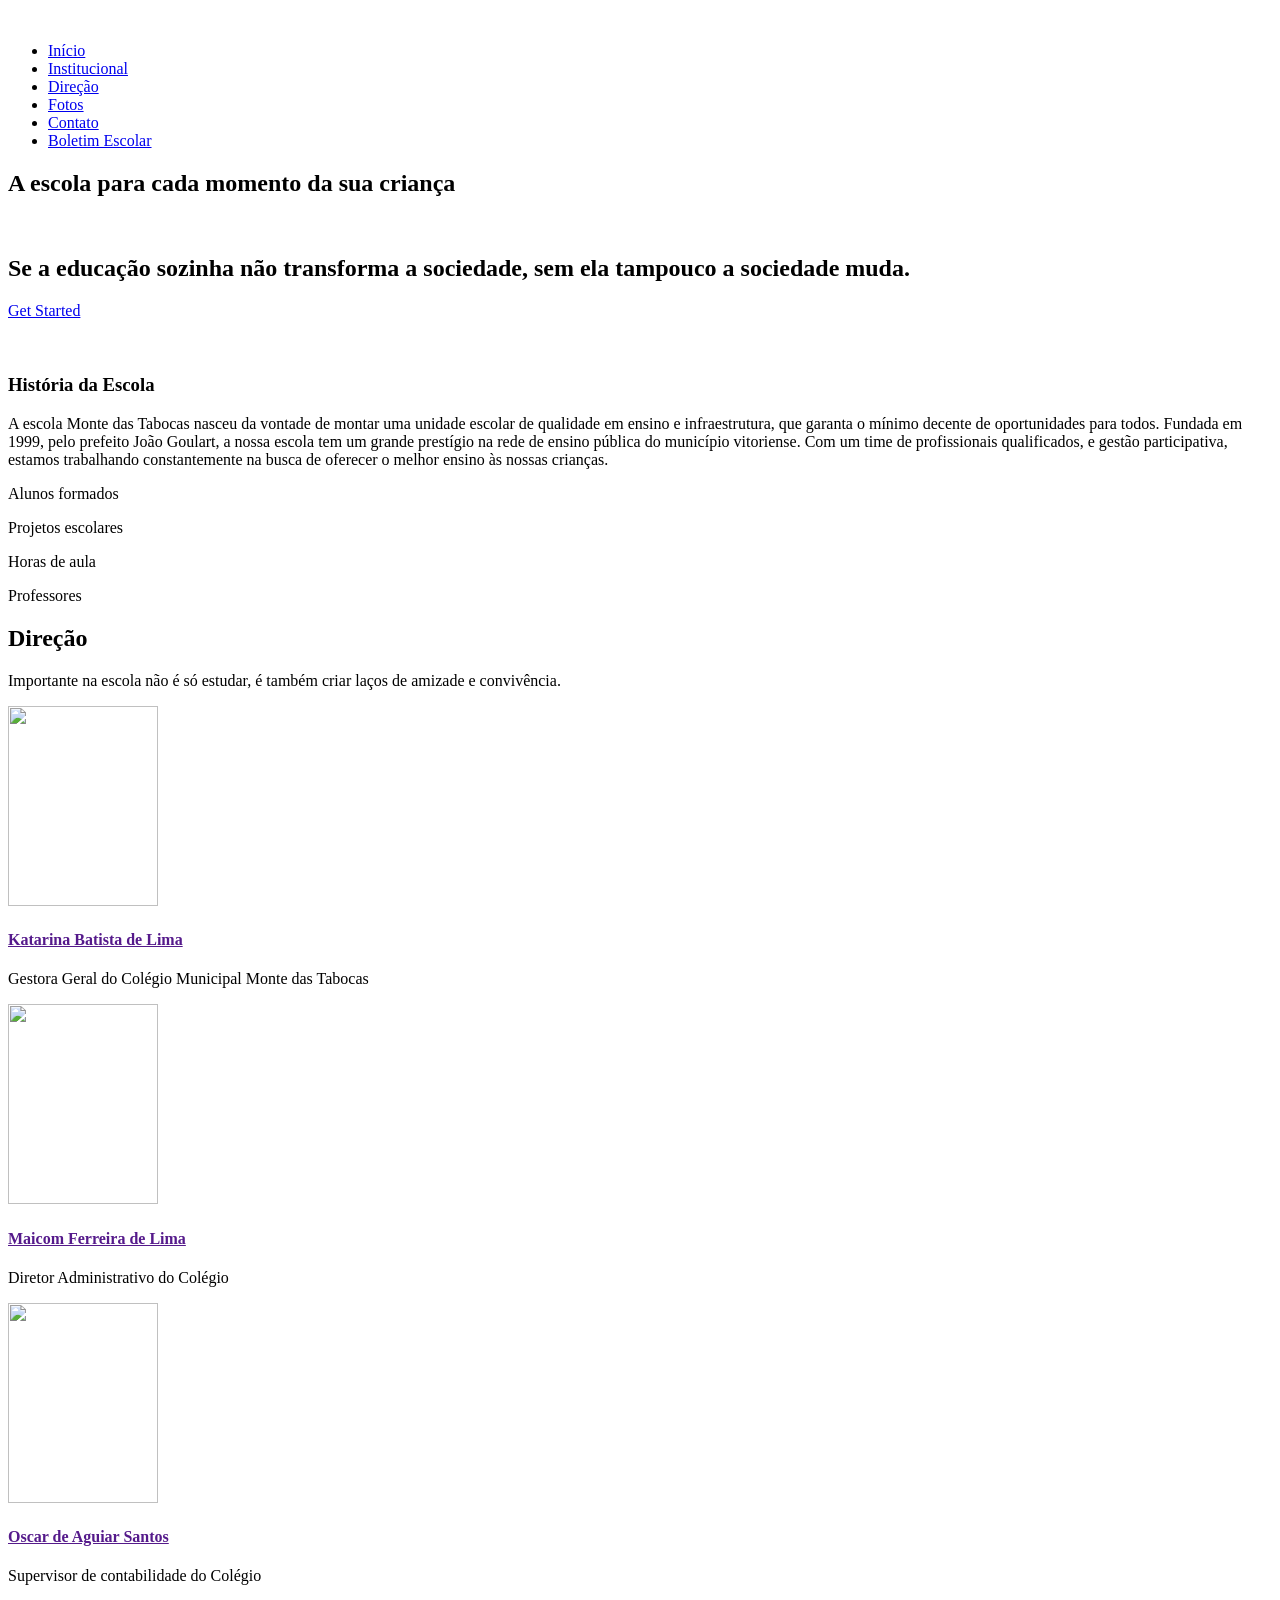
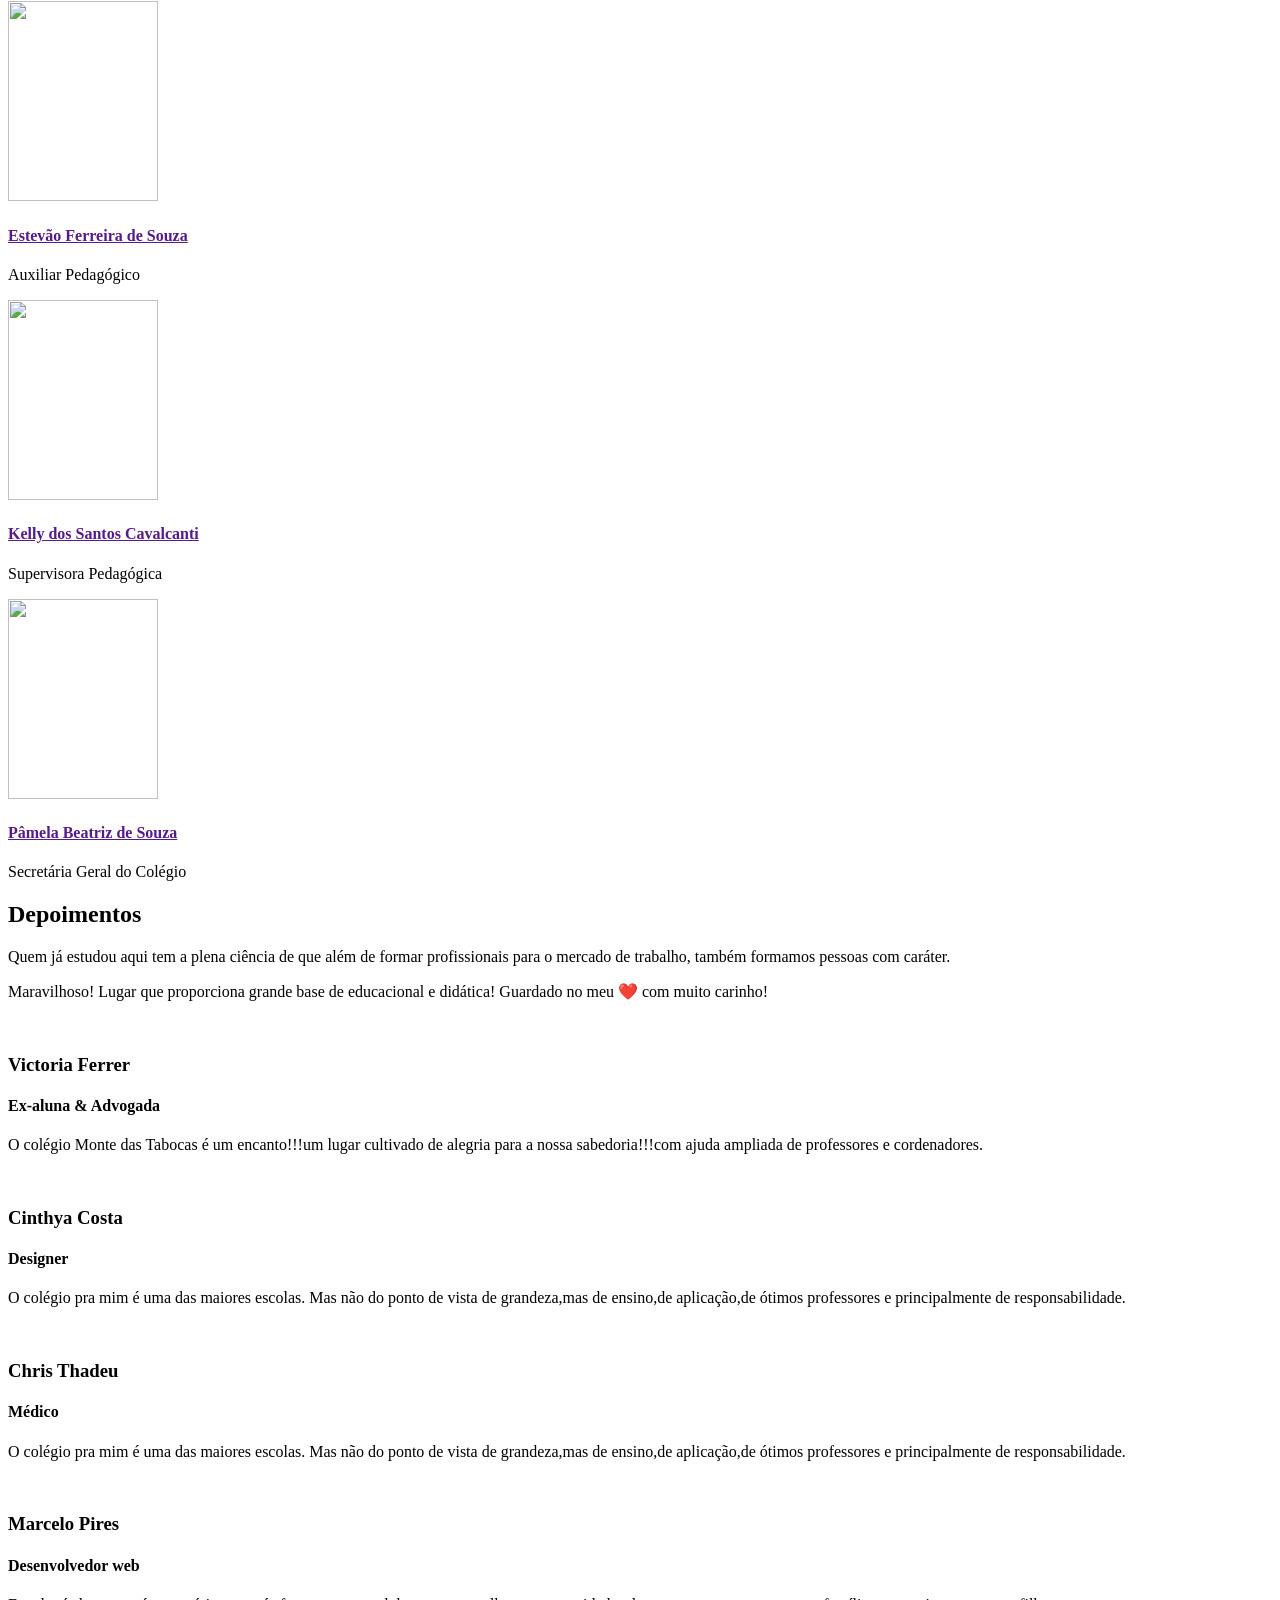
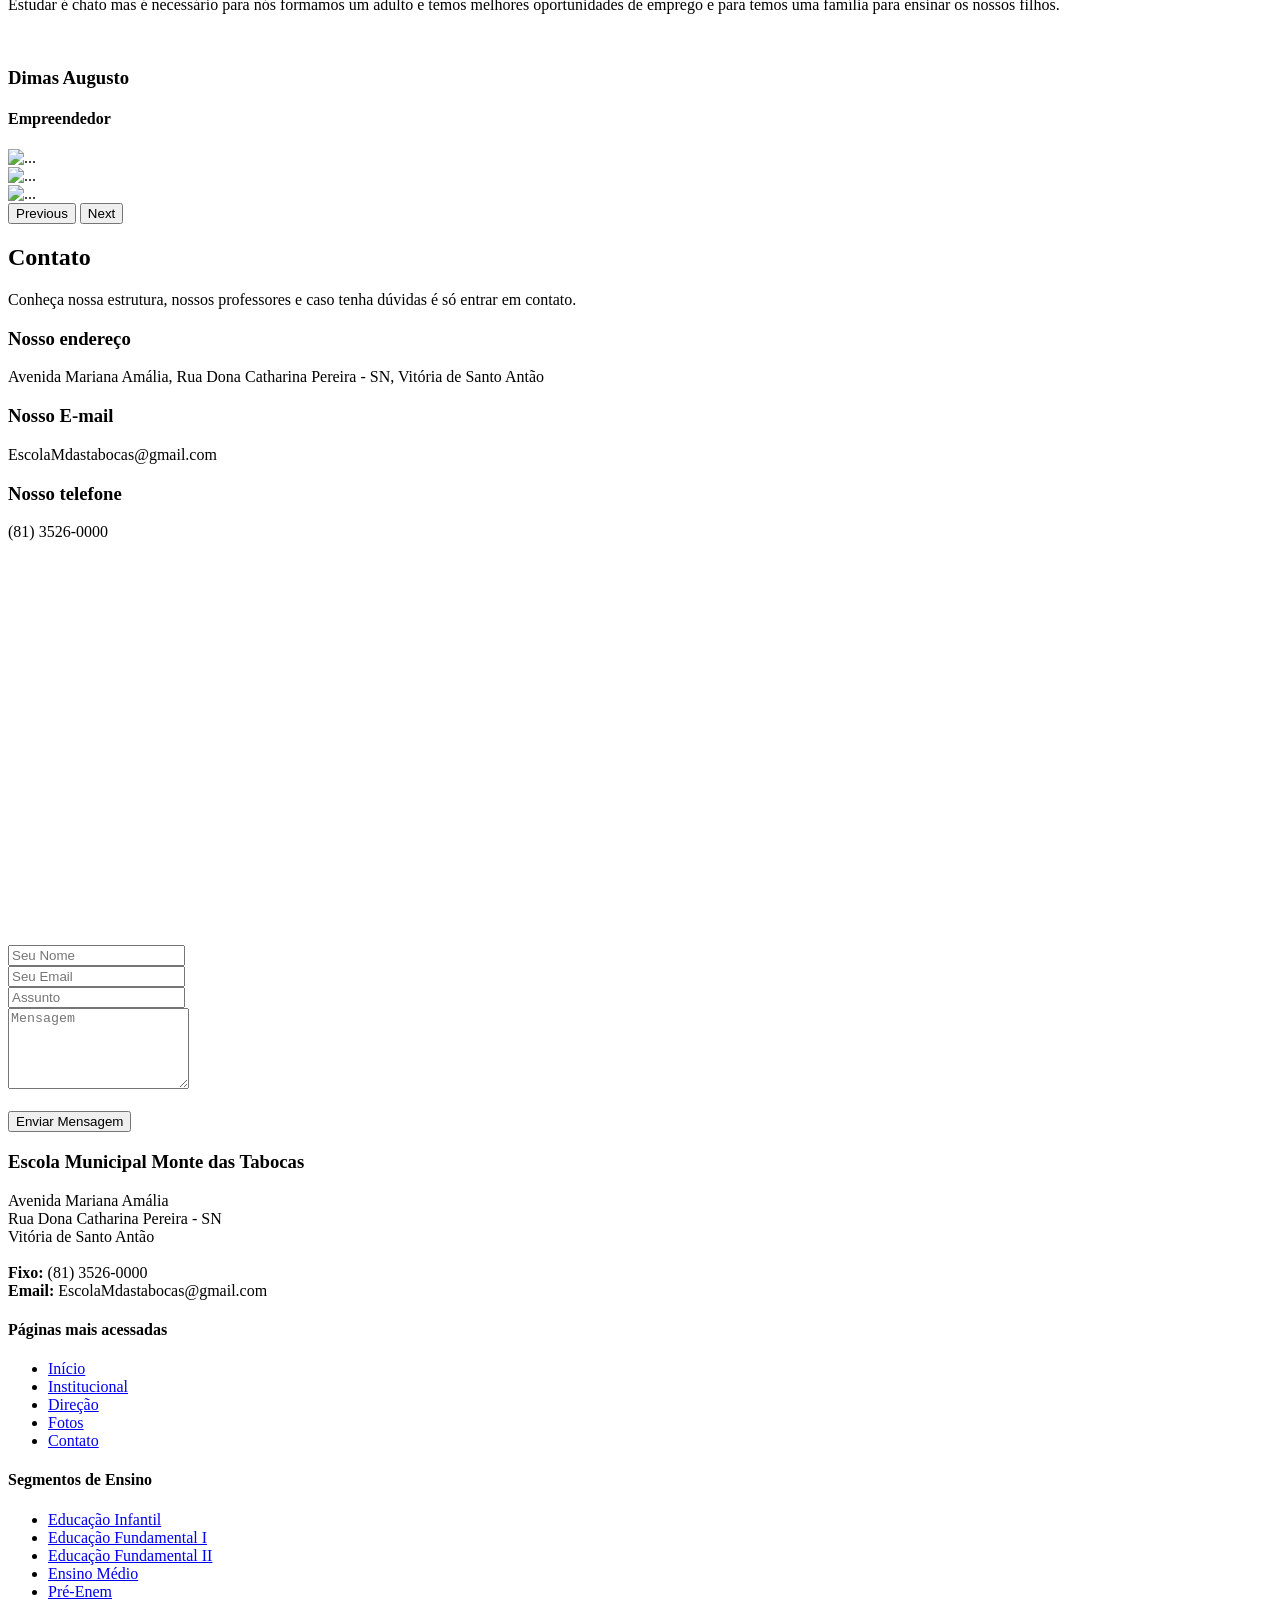
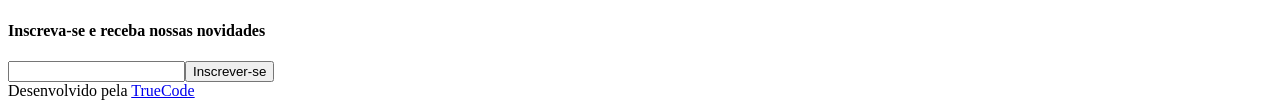
==== src/main/resources/templates/index.html @ 2f4167d0 "Arquivos css, js, imgs e páginas html" ====
<!DOCTYPE html>
<html lang="pt-br">

<head>
  <meta charset="utf-8">
  <meta content="width=device-width, initial-scale=1.0" name="viewport">

  <title>Escola Municipal Monte das Tabocas</title>
  <meta content="" name="description">
  <meta content="" name="keywords">

  <!-- Google Fonts -->
  <link href="https://fonts.googleapis.com/css?family=Open+Sans:300,300i,400,400i,600,600i,700,700i|Roboto:300,300i,400,400i,500,500i,600,600i,700,700i|Poppins:300,300i,400,400i,500,500i,600,600i,700,700i" rel="stylesheet">

  <!-- Vendor CSS Files -->
  <link href="assets/vendor/aos/aos.css" rel="stylesheet">
  <link href="assets/vendor/bootstrap/css/bootstrap.min.css" rel="stylesheet">
  <link href="assets/vendor/bootstrap-icons/bootstrap-icons.css" rel="stylesheet">
  <link href="assets/vendor/boxicons/css/boxicons.min.css" rel="stylesheet">
  <link href="assets/vendor/glightbox/css/glightbox.min.css" rel="stylesheet">
  <link href="assets/vendor/swiper/swiper-bundle.min.css" rel="stylesheet">

  <!-- Template Main CSS File -->
  <link href="assets/css/style.css" rel="stylesheet">
</head>

<body>

  <!-- ======= Header ======= -->
  <header id="header" class="fixed-top ">
    <div class="container d-flex align-items-center justify-content-between">
      <a href="index.html" class="logo"><img src="assets/img/logoescola2.png" alt="" class="img-fluid"></a>

      <nav id="navbar" class="navbar">
        <ul>
          <li><a class="nav-link scrollto active" href="#inicio">Início</a></li>
          <li><a class="nav-link scrollto" href="#institucional">Institucional</a></li>
          <li><a class="nav-link scrollto" href="#direcao">Direção</a></li>
          <li><a class="nav-link scrollto " href="#fotos">Fotos</a></li>
          <li><a class="nav-link scrollto" href="#contato">Contato</a></li>
          <li><a class="scrollto" href="#boletim">Boletim Escolar</a></li>
        </ul>
        <i class="bi bi-list mobile-nav-toggle"></i>
      </nav><!-- .navbar -->

    </div>
  </header><!-- End Header -->

  <!-- ======= Main Section ======= -->
  <section id="hero" class="d-flex align-items-center">

    <div class="container-fluid" data-aos="fade-up">
      <div class="row justify-content-center">
        <div class="col-xl-5 col-lg-6 pt-3 pt-lg-0 order-2 order-lg-1 d-flex flex-column justify-content-center">
          <h1>A escola para cada momento da sua criança</h1><br>
          <h2>Se a educação sozinha não transforma a sociedade, sem ela tampouco a sociedade muda.

          </h2>
          <div><a href="#inicio" class="btn-get-started scrollto">Get Started</a></div>
        </div>
        <div class="col-xl-4 col-lg-6 order-1 order-lg-2 hero-img" data-aos="zoom-in" data-aos-delay="150">
          <img src="assets/img/WhatsApp-Image-2020-10-20-at-3.43.32-PM-1.jpeg" class="img-fluid animated" alt="">
        </div>
      </div>
    </div>

  </section><!-- End Main -->

  <main id="main">

    <!-- ======= Institucional Section ======= -->
    <section id="institucional" class="about">
      <div class="container">

        <div class="row">
          <div class="col-lg-6 order-1 order-lg-2" data-aos="zoom-in" data-aos-delay="150">
            <img src="assets/img/Montes das Tabocas.jpg" class="img-fluid" alt="">
          </div>
          <div class="col-lg-6 pt-4 pt-lg-0 order-2 order-lg-1 content" data-aos="fade-right">
            <h3>História da Escola</h3>
            <p class="fst-italic">
              A escola Monte das Tabocas nasceu da vontade de montar uma unidade escolar de qualidade em ensino e infraestrutura, que garanta o mínimo decente de oportunidades para todos. Fundada em 1999, pelo prefeito João Goulart, a nossa escola tem um grande prestígio na rede de ensino pública do município vitoriense. Com um time de profissionais qualificados, e gestão participativa, estamos trabalhando constantemente na busca de oferecer o melhor ensino às nossas crianças.
            </p>
          </div>
        </div>

      </div>
    </section><!-- End Institucional Section -->

    <!-- ======= Serviços Section ======= -->
    <section id="counts" class="counts">
      <div class="container">

        <div class="row counters">

          <div class="col-lg-3 col-6 text-center">
            <span data-purecounter-start="0" data-purecounter-end="450" data-purecounter-duration="1" class="purecounter"></span>
            <p>Alunos formados</p>
          </div>

          <div class="col-lg-3 col-6 text-center">
            <span data-purecounter-start="0" data-purecounter-end="521" data-purecounter-duration="1" class="purecounter"></span>
            <p>Projetos escolares</p>
          </div>

          <div class="col-lg-3 col-6 text-center">
            <span data-purecounter-start="0" data-purecounter-end="1463" data-purecounter-duration="1" class="purecounter"></span>
            <p>Horas de aula</p>
          </div>

          <div class="col-lg-3 col-6 text-center">
            <span data-purecounter-start="0" data-purecounter-end="35" data-purecounter-duration="1" class="purecounter"></span>
            <p>Professores</p>
          </div>

        </div>

      </div>
    </section><!-- End Institucional Section -->

    <!-- ======= Direção Section ======= -->
    <section id="direcao" class="services section-bg">
      <div class="container" data-aos="fade-up">

        <div class="section-title">
          <h2>Direção</h2>
          <p>Importante na escola não é só estudar, é também criar laços de amizade e convivência.</p>
        </div>

        <div class="row gy-4">
          <div class="col-lg-4 col-md-6 d-flex align-items-stretch" data-aos="zoom-in" data-aos-delay="100">
            <div class="icon-box iconbox-blue">
              <div class="icon">
                <img width="150" height="200" src="assets/img/Kathy_Bates_by_Gage_Skidmore.jpg">
              </div>
              <h4><a href="">Katarina Batista de Lima</a></h4>
              <p>Gestora Geral do Colégio Municipal Monte das Tabocas</p>
            </div>
          </div>

          <div class="col-lg-4 col-md-6 d-flex align-items-stretch" data-aos="zoom-in" data-aos-delay="200">
            <div class="icon-box iconbox-orange ">
              <div class="icon">
                <img width="150" height="200" src="assets/img/s2la3KS9_400x400.png">
              </div>
              <h4><a href="">Maicom Ferreira de Lima</a></h4>
              <p>Diretor Administrativo do Colégio</p>
            </div>
          </div>

          <div class="col-lg-4 col-md-6 d-flex align-items-stretch" data-aos="zoom-in" data-aos-delay="300">
            <div class="icon-box iconbox-pink">
              <div class="icon">
                <img width="150" height="200" src="assets/img/oscar-nunez-the-office-1605559905.jpg">
              </div>
              <h4><a href="">Oscar de Aguiar Santos</a></h4>
              <p>Supervisor de contabilidade do Colégio</p>
            </div>
          </div>

          <div class="col-lg-4 col-md-6 d-flex align-items-stretch" data-aos="zoom-in" data-aos-delay="100">
            <div class="icon-box iconbox-yellow">
              <div class="icon">
                <img width="150" height="200" src="assets/img/ff2fd0e0-dcb0-11ea-9d77-f875e6bfd4dd.jpg">
              </div>
              <h4><a href="">Estevão Ferreira de Souza</a></h4>
              <p>Auxiliar Pedagógico</p>
            </div>
          </div>

          <div class="col-lg-4 col-md-6 d-flex align-items-stretch" data-aos="zoom-in" data-aos-delay="200">
            <div class="icon-box iconbox-red">
              <div class="icon">
                <img width="150" height="200" src="assets/img/original.png">
              </div>
              <h4><a href="">Kelly dos Santos Cavalcanti</a></h4>
              <p>Supervisora Pedagógica</p>
            </div>
          </div>

          <div class="col-lg-4 col-md-6 d-flex align-items-stretch" data-aos="zoom-in" data-aos-delay="300">
            <div class="icon-box iconbox-teal">
              <div class="icon">
                <img width="150" height="200" src="assets/img/pam-beesly.jpg">
              </div>
              <h4><a href="">Pâmela Beatriz de Souza</a></h4>
              <p>Secretária Geral do Colégio</p>
            </div>
          </div>

        </div>

      </div>
    </section><!-- End Direção Section -->


    <!-- ======= Depoimentos Section ======= -->
    <section id="testimonials" class="testimonials section-bg">
      <div class="container" data-aos="fade-up">

        <div class="section-title">
          <h2>Depoimentos</h2>
          <p>Quem já estudou aqui tem a plena ciência de que além de formar profissionais para o mercado de trabalho, também formamos pessoas com caráter.</p>
        </div>

        <div class="testimonials-slider swiper" data-aos="fade-up" data-aos-delay="100">
          <div class="swiper-wrapper">

            <div class="swiper-slide">
              <div class="testimonial-item">
                <p>
                  <i class="bx bxs-quote-alt-left quote-icon-left"></i>
                 
Maravilhoso! Lugar que proporciona grande base de educacional e didática! Guardado no meu ❤️ com muito carinho!
                  <i class="bx bxs-quote-alt-right quote-icon-right"></i>
                </p>
                <img src="https://br.sonychannel.com/sites/br.set/files/ct_character_f_primary_image/himym06_cobie_yellow_1401_r2.jpg" class="testimonial-img" alt="">
                <h3>Victoria Ferrer</h3>
                <h4>Ex-aluna &amp; Advogada</h4>
              </div>
            </div><!-- End depoimento item -->

            <div class="swiper-slide">
              <div class="testimonial-item">
                <p>
                  <i class="bx bxs-quote-alt-left quote-icon-left"></i>
                  O colégio Monte das Tabocas é um encanto!!!um lugar cultivado de alegria para a nossa sabedoria!!!com ajuda ampliada de professores e cordenadores. 
                  <i class="bx bxs-quote-alt-right quote-icon-right"></i>
                </p>
                <img src="https://encrypted-tbn0.gstatic.com/images?q=tbn:ANd9GcRq7qhSFPsgi9o13xCvfRvKUIU_-Ghg0FYEBA&usqp=CAU" class="testimonial-img" alt="">
                <h3>Cinthya Costa</h3>
                <h4>Designer</h4>
              </div>
            </div><!-- End depoimento item -->

            <div class="swiper-slide">
              <div class="testimonial-item">
                <p>
                  <i class="bx bxs-quote-alt-left quote-icon-left"></i>
                  O colégio pra mim é uma das maiores escolas. Mas não do ponto de vista de grandeza,mas de ensino,de aplicação,de ótimos professores e principalmente de responsabilidade.
                  <i class="bx bxs-quote-alt-right quote-icon-right"></i>
                </p>
                <img src="https://br.sonychannel.com/sites/br.set/files/ct_character_f_primary_image/himym06_nph_yellow_1048_r2_0.jpg" class="testimonial-img" alt="">
                <h3>Chris Thadeu</h3>
                <h4>Médico</h4>
              </div>
            </div><!-- End depoimento item -->

            <div class="swiper-slide">
              <div class="testimonial-item">
                <p>
                  <i class="bx bxs-quote-alt-left quote-icon-left"></i>
                  O colégio pra mim é uma das maiores escolas. Mas não do ponto de vista de grandeza,mas de ensino,de aplicação,de ótimos professores e principalmente de responsabilidade.
                  <i class="bx bxs-quote-alt-right quote-icon-right"></i>
                </p>
                <img src="https://br.sonychannel.com/sites/br.set/files/styles/image_700x394/public/ct_character_f_primary_image/himym06_jason_yellow_1188_r1_0.jpg?itok=n1qkWGrT" class="testimonial-img" alt="">
                <h3>Marcelo Pires</h3>
                <h4>Desenvolvedor web</h4>
              </div>
            </div><!-- End depoimento item -->

            <div class="swiper-slide">
              <div class="testimonial-item">
                <p>
                  <i class="bx bxs-quote-alt-left quote-icon-left"></i>
                  Estudar é chato mas é necessário para nós formamos um adulto e temos melhores oportunidades de emprego e para temos uma família para ensinar os nossos filhos.
                  <i class="bx bxs-quote-alt-right quote-icon-right"></i>
                </p>
                <img src="https://encrypted-tbn0.gstatic.com/images?q=tbn:ANd9GcTDiyJo4gW_lNA-zEXeR1-rXnek1l9XT45GtqgqjLb-6yh6ygj9KUgBuv2v8irEPWNnPrU&usqp=CAU" class="testimonial-img" alt="">
                <h3>Dimas Augusto</h3>
                <h4>Empreendedor</h4>
              </div>
            </div><!-- End depoimento item -->

          </div>
          <div class="swiper-pagination"></div>
        </div>

      </div>
    </section><!-- End Depoimentos Section -->

<!-- Section Fotos -->
    <div id="carouselExampleControls" class="carousel slide" data-bs-ride="carousel">
      <div class="carousel-inner">
        <div class="carousel-item active">
          <img src="https://www.cepintandoosete.com.br/wp-content/uploads/2015/09/04-estrutura-escola.jpg" class="d-block m-auto" alt="...">
        </div>
        <div class="carousel-item">
          <img src="https://www.cepintandoosete.com.br/wp-content/uploads/2015/09/02-estrutura-escola-TRATADA.jpg" class="d-block m-auto" alt="...">
        </div>
        <div class="carousel-item">
          <img src="https://static.hbt.triider.com.br/photos/project/big/escola-em-estrutura-metalica-1054974.jpg" class="d-block m-auto" alt="...">
        </div>
      </div>
      <button class="carousel-control-prev" type="button" data-bs-target="#carouselExampleControls" data-bs-slide="prev">
        <span class="carousel-control-prev-icon" aria-hidden="true"></span>
        <span class="visually-hidden">Previous</span>
      </button>
      <button class="carousel-control-next" type="button" data-bs-target="#carouselExampleControls" data-bs-slide="next">
        <span class="carousel-control-next-icon" aria-hidden="true"></span>
        <span class="visually-hidden">Next</span>
      </button>
    </div>

    <!-- End Section Fotos -->

    <!-- ======= Contato Section ======= -->
    <section id="contato" class="contact section-bg">
      <div class="container" data-aos="fade-up">

        <div class="section-title">
          <h2>Contato</h2>
          <p>Conheça nossa estrutura, nossos professores e caso tenha dúvidas é só entrar em contato.</p>
        </div>

        <div class="row">
          <div class="col-lg-6">
            <div class="info-box mb-4">
              <i class="bx bx-map"></i>
              <h3>Nosso endereço</h3>
              <p>Avenida Mariana Amália,
                Rua Dona Catharina Pereira - SN,
                Vitória de Santo Antão</p>
            </div>
          </div>

          <div class="col-lg-3 col-md-6">
            <div class="info-box  mb-4">
              <i class="bx bx-envelope"></i>
              <h3>Nosso E-mail</h3>
              <p>EscolaMdastabocas@gmail.com</p>
            </div>
          </div>

          <div class="col-lg-3 col-md-6">
            <div class="info-box  mb-4">
              <i class="bx bx-phone-call"></i>
              <h3>Nosso telefone</h3>
              <p>(81) 3526-0000</p>
            </div>
          </div>

        </div>

        <div class="row">

          <div class="col-lg-6 ">
            <iframe class="mb-4 mb-lg-0" src="https://www.google.com/maps/embed?pb=!1m18!1m12!1m3!1d3949.8204332927066!2d-35.29810708521963!3d-8.11975789415476!2m3!1f0!2f0!3f0!3m2!1i1024!2i768!4f13.1!3m3!1m2!1s0x7aa54a5c0b49401%3A0xaf25824f4dcc0ee3!2sAv.%20Mariana%20Am%C3%A1lia%20-%20Vit%C3%B3ria%20de%20Santo%20Ant%C3%A3o%2C%20PE!5e0!3m2!1spt-BR!2sbr!4v1639592655077!5m2!1spt-BR!2sbr" frameborder="0" style="border:0; width: 100%; height: 384px;" allowfullscreen></iframe>
          </div>

          <div class="col-lg-6">
            <form method="post" role="form" class="php-email-form">
              <div class="row">
                <div class="col-md-6 form-group">
                  <input type="text" name="name" class="form-control" id="name" placeholder="Seu Nome" required>
                </div>
                <div class="col-md-6 form-group mt-3 mt-md-0">
                  <input type="email" class="form-control" name="email" id="email" placeholder="Seu Email" required>
                </div>
              </div>
              <div class="form-group mt-3">
                <input type="text" class="form-control" name="subject" id="subject" placeholder="Assunto" required>
              </div>
              <div class="form-group mt-3">
                <textarea class="form-control" name="message" rows="5" placeholder="Mensagem" required></textarea>
              </div><br>
              <div class="text-center"><button type="submit">Enviar Mensagem</button></div>
            </form>
          </div>

        </div>

      </div>
    </section><!-- End Contato Section -->

  </main><!-- End #main -->

  <!-- ======= Footer ======= -->
  <footer id="footer">

    <div class="footer-top">
      <div class="container">
        <div class="row">

          <div class="col-lg-3 col-md-6 footer-contact">
            <h3>Escola Municipal Monte das Tabocas</h3>
            <p>
              Avenida Mariana Amália<br>
              Rua Dona Catharina Pereira - SN<br>
              Vitória de Santo Antão<br><br>
              <strong>Fixo:</strong> (81) 3526-0000<br>
              <strong>Email:</strong> EscolaMdastabocas@gmail.com<br>
            </p>
          </div>

          <div class="col-lg-2 col-md-6 footer-links">
            <h4>Páginas mais acessadas</h4>
            <ul>
              <li><i class="bx bx-chevron-right"></i> <a href="#">Início</a></li>
              <li><i class="bx bx-chevron-right"></i> <a href="#">Institucional</a></li>
              <li><i class="bx bx-chevron-right"></i> <a href="#">Direção</a></li>
              <li><i class="bx bx-chevron-right"></i> <a href="#">Fotos</a></li>
              <li><i class="bx bx-chevron-right"></i> <a href="#">Contato</a></li>
            </ul>
          </div>

          <div class="col-lg-3 col-md-6 footer-links">
            <h4>Segmentos de Ensino</h4>
            <ul>
              <li><i class="bx bx-chevron-right"></i> <a href="#">Educação Infantil</a></li>
              <li><i class="bx bx-chevron-right"></i> <a href="#">Educação Fundamental I</a></li>
              <li><i class="bx bx-chevron-right"></i> <a href="#">Educação Fundamental II</a></li>
              <li><i class="bx bx-chevron-right"></i> <a href="#">Ensino Médio</a></li>
              <li><i class="bx bx-chevron-right"></i> <a href="#">Pré-Enem</a></li>
            </ul>
          </div>

          <div class="col-lg-4 col-md-6 footer-newsletter mt-5">
            <h4>Inscreva-se e receba nossas novidades</h4>
            <form action="" method="post">
              <input type="email" name="email"><input type="submit" value="Inscrever-se">
            </form>
          </div>

        </div>
      </div>
    </div>

    <div class="container">
          <div class="credits">
            Desenvolvido pela <a href="index.html">TrueCode</a>
          </div>
        </div>
      </div>

    </div>
  </footer><!-- End Footer -->

  <a href="#" class="back-to-top d-flex align-items-center justify-content-center"><i class="bi bi-arrow-up-short"></i></a>
  <div id="preloader"></div>

  <!-- Vendor JS Files -->
  <script src="assets/vendor/purecounter/purecounter.js"></script>
  <script src="assets/vendor/aos/aos.js"></script>
  <script src="assets/vendor/bootstrap/js/bootstrap.bundle.min.js"></script>
  <script src="assets/vendor/glightbox/js/glightbox.min.js"></script>
  <script src="assets/vendor/isotope-layout/isotope.pkgd.min.js"></script>
  <script src="assets/vendor/swiper/swiper-bundle.min.js"></script>
  <script src="assets/vendor/php-email-form/validate.js"></script>

  <!-- Template Main JS File -->
  <script src="assets/js/main.js"></script>

</body>

</html>
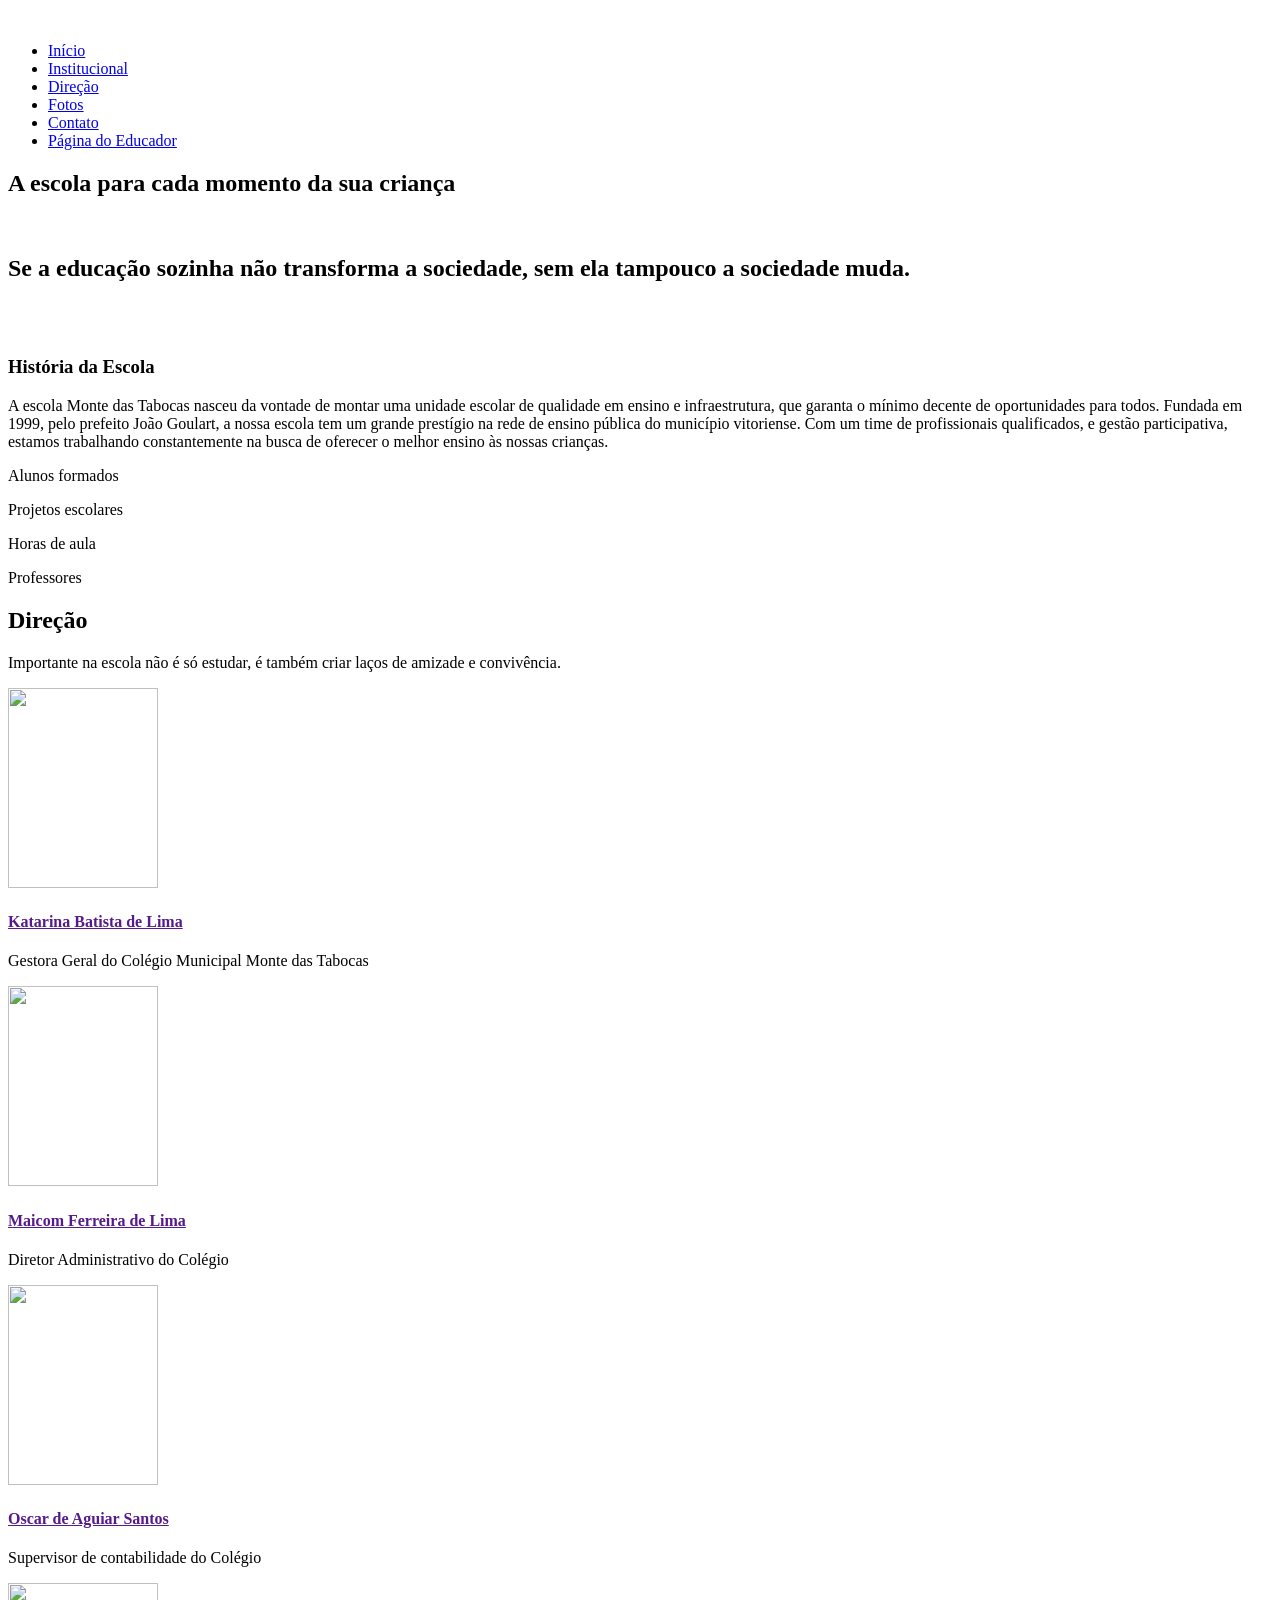
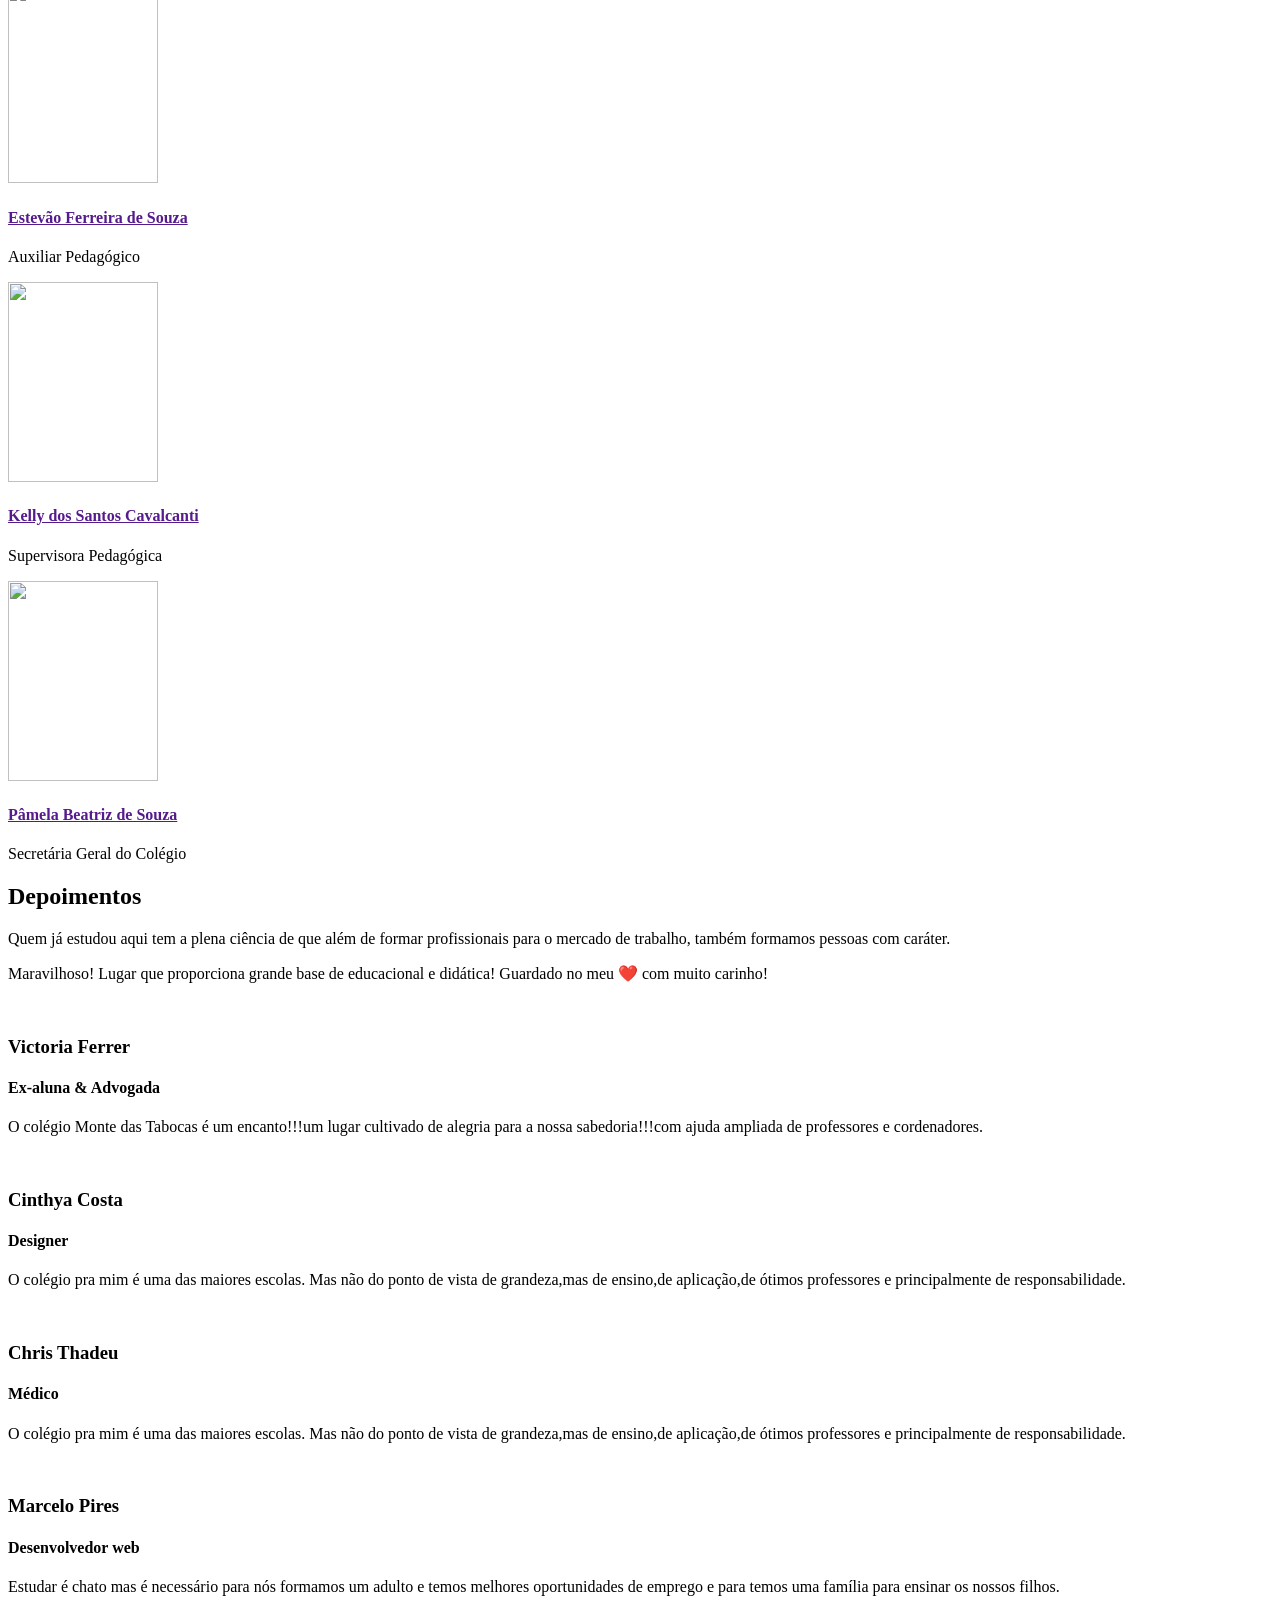
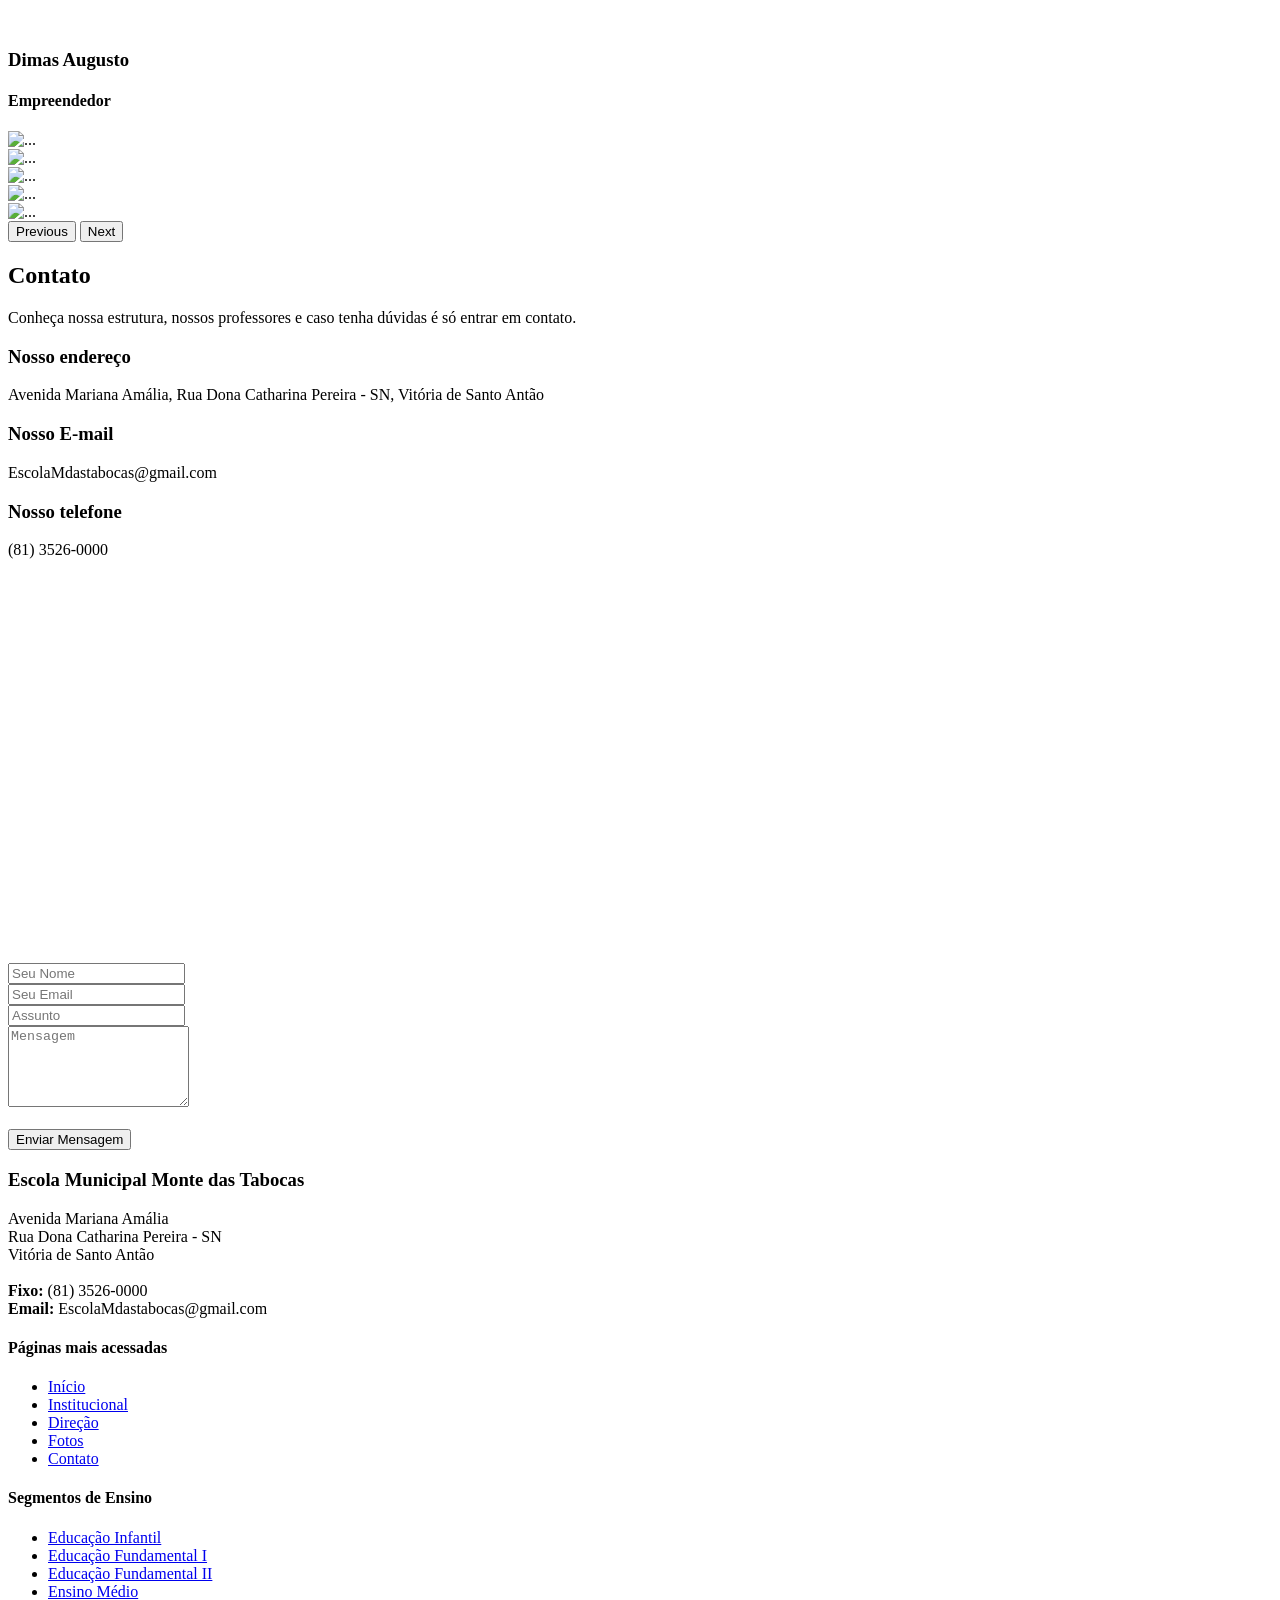
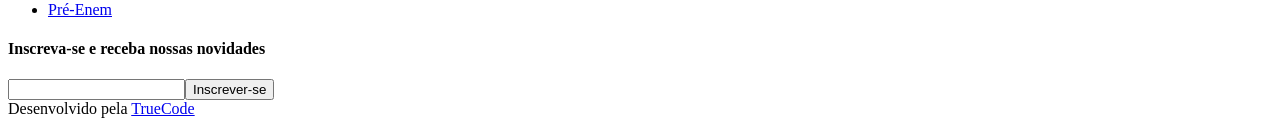
==== commit e7d7a27d: "Atualizações em páginas" ====
--- a/src/main/resources/templates/index.html
+++ b/src/main/resources/templates/index.html
@@ -38,7 +38,7 @@
           <li><a class="nav-link scrollto" href="#direcao">Direção</a></li>
           <li><a class="nav-link scrollto " href="#fotos">Fotos</a></li>
           <li><a class="nav-link scrollto" href="#contato">Contato</a></li>
-          <li><a class="scrollto" href="#boletim">Boletim Escolar</a></li>
+          <li><a class="scrollto" href="matricularAluno">Página do Educador</a></li>
         </ul>
         <i class="bi bi-list mobile-nav-toggle"></i>
       </nav><!-- .navbar -->
@@ -56,7 +56,6 @@
           <h2>Se a educação sozinha não transforma a sociedade, sem ela tampouco a sociedade muda.
 
           </h2>
-          <div><a href="#inicio" class="btn-get-started scrollto">Get Started</a></div>
         </div>
         <div class="col-xl-4 col-lg-6 order-1 order-lg-2 hero-img" data-aos="zoom-in" data-aos-delay="150">
           <img src="assets/img/WhatsApp-Image-2020-10-20-at-3.43.32-PM-1.jpeg" class="img-fluid animated" alt="">
@@ -279,28 +278,35 @@
       </div>
     </section><!-- End Depoimentos Section -->
 
+<div id="fotos"></div>
 <!-- Section Fotos -->
     <div id="carouselExampleControls" class="carousel slide" data-bs-ride="carousel">
-      <div class="carousel-inner">
-        <div class="carousel-item active">
-          <img src="https://www.cepintandoosete.com.br/wp-content/uploads/2015/09/04-estrutura-escola.jpg" class="d-block m-auto" alt="...">
-        </div>
+  <div class="carousel-inner">
+    <div class="carousel-item active">
+      <img src="assets/img/02-estrutura-escola-TRATADA.jpg" class="d-block w-100" alt="...">
+    </div>
+    <div class="carousel-item">
+      <img src="assets/img/001-1024x684-1.jpg" class="d-block w-100" alt="...">
+    </div>
+    <div class="carousel-item">
+      <img src="assets/img/04-estrutura-escola.jpg" class="d-block w-100" alt="...">
+    </div>
+    <div class="carousel-item">
+      <img src="assets/img/escola-em-estrutura-metalica-1054974.jpg" class="d-block w-100" alt="...">
+    </div>
         <div class="carousel-item">
-          <img src="https://www.cepintandoosete.com.br/wp-content/uploads/2015/09/02-estrutura-escola-TRATADA.jpg" class="d-block m-auto" alt="...">
-        </div>
-        <div class="carousel-item">
-          <img src="https://static.hbt.triider.com.br/photos/project/big/escola-em-estrutura-metalica-1054974.jpg" class="d-block m-auto" alt="...">
-        </div>
-      </div>
-      <button class="carousel-control-prev" type="button" data-bs-target="#carouselExampleControls" data-bs-slide="prev">
-        <span class="carousel-control-prev-icon" aria-hidden="true"></span>
-        <span class="visually-hidden">Previous</span>
-      </button>
-      <button class="carousel-control-next" type="button" data-bs-target="#carouselExampleControls" data-bs-slide="next">
-        <span class="carousel-control-next-icon" aria-hidden="true"></span>
-        <span class="visually-hidden">Next</span>
-      </button>
-    </div>
+      <img src="assets/img/germano-5763882.jpg" class="d-block w-100" alt="...">
+    </div>
+  </div>
+  <button class="carousel-control-prev" type="button" data-bs-target="#carouselExampleControls" data-bs-slide="prev">
+    <span class="carousel-control-prev-icon" aria-hidden="true"></span>
+    <span class="visually-hidden">Previous</span>
+  </button>
+  <button class="carousel-control-next" type="button" data-bs-target="#carouselExampleControls" data-bs-slide="next">
+    <span class="carousel-control-next-icon" aria-hidden="true"></span>
+    <span class="visually-hidden">Next</span>
+  </button>
+</div>
 
     <!-- End Section Fotos -->
 
@@ -431,9 +437,7 @@
             Desenvolvido pela <a href="index.html">TrueCode</a>
           </div>
         </div>
-      </div>
-
-    </div>
+
   </footer><!-- End Footer -->
 
   <a href="#" class="back-to-top d-flex align-items-center justify-content-center"><i class="bi bi-arrow-up-short"></i></a>
